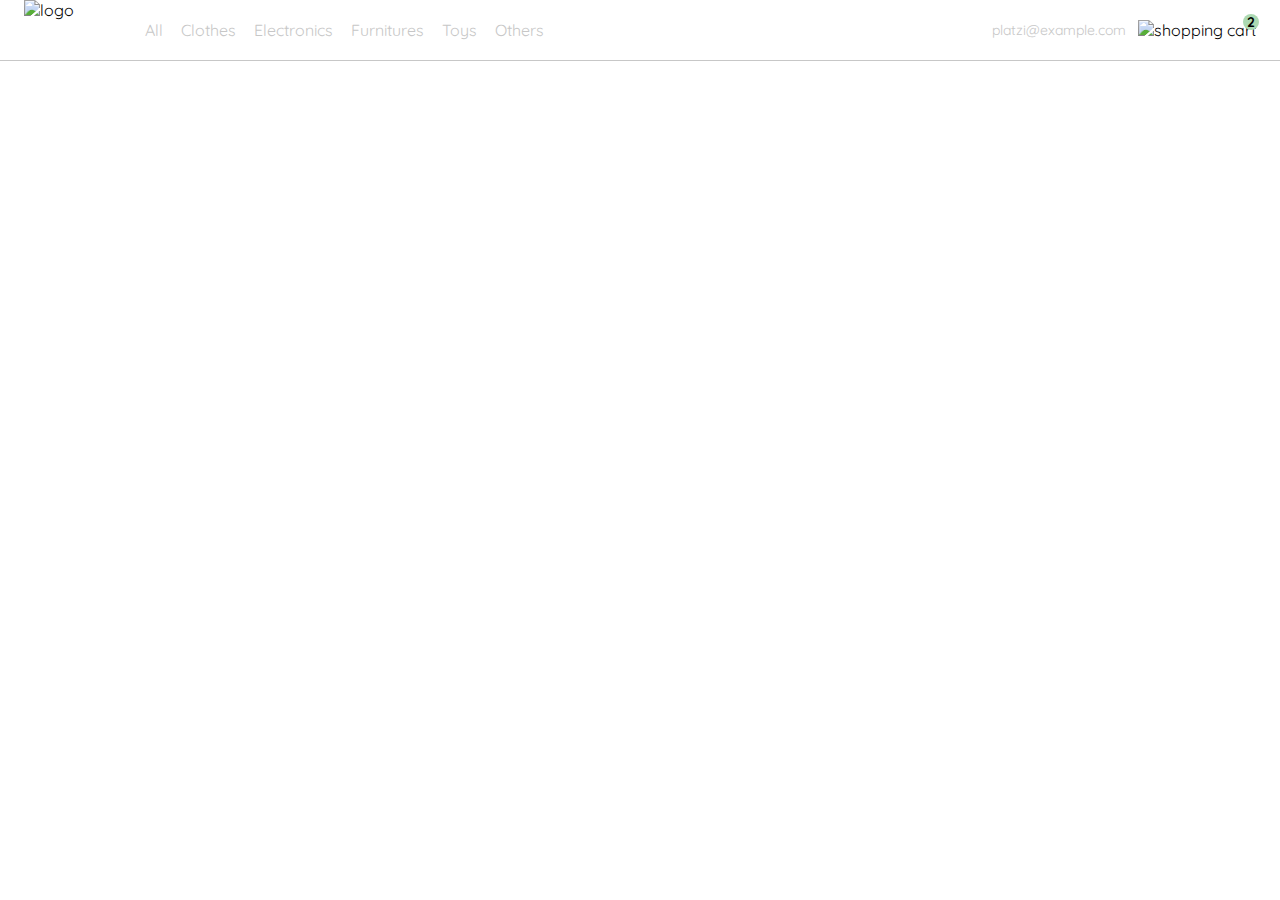
==== index.html @ 8f4798dd "Primera clase1" ====
<!DOCTYPE html>
<html lang="en">
<head>
  <meta charset="UTF-8">
  <meta http-equiv="X-UA-Compatible" content="IE=edge">
  <link rel="preconnect" href="https://fonts.googleapis.com">
  <link rel="preconnect" href="https://fonts.gstatic.com" crossorigin>
  <link href="https://fonts.googleapis.com/css2?family=Quicksand:wght@300;500;700&display=swap" rel="stylesheet">
  <meta name="viewport" content="width=device-width, initial-scale=1.0">
  <link rel="stylesheet" href="style.css">
  <title>Yard Dale</title>
  
</head>
<body>
  <nav>
    <img src="./icons/icon_menu.svg" alt="menu" class="menu">

    <div class="navbar-left">
      <img src="./logos/logo_yard_sale.svg" alt="logo" class="logo">

      <ul>
        <li>
          <a href="/">All</a>
        </li>
        <li>
          <a href="/">Clothes</a>
        </li>
        <li>
          <a href="/">Electronics</a>
        </li>
        <li>
          <a href="/">Furnitures</a>
        </li>
        <li>
          <a href="/">Toys</a>
        </li>
        <li>
          <a href="/">Others</a>
        </li>
      </ul>
    </div>

    <div class="navbar-right">
      <ul>
        <li class="navbar-email">platzi@example.com</li>
        <li class="navbar-shopping-cart">
          <img src="./icons/icon_shopping_cart.svg" alt="shopping cart">
          <div>2</div>
        </li>
      </ul>
    </div>

    <div id="menu-interactive" class="desktop-menu inactive">
        <ul>
          <li>
            <a href="/" class="title">My orders</a>
          </li>
    
          <li>
            <a href="/">My account</a>
          </li>
    
          <li>
            <a href="/">Sign out</a>
          </li>
        </ul>
      </div>
  </nav>

  <script src="./script.js"></script>
</body>
</html>
---- style.css ----
:root {
    --white: #FFFFFF;
    --black: #000000;
    --very-light-pink: #C7C7C7;
    --text-input-field: #F7F7F7;
    --hospital-green: #ACD9B2;
    --sm: 14px;
    --md: 16px;
    --lg: 18px;
  }
  
  body {
    margin: 0;
    font-family: 'Quicksand', sans-serif;
  }

  .inactive{
    display: none;
  }
 
  nav {
    display: flex;
    justify-content: space-between;
    padding: 0 24px;
    border-bottom: 1px solid var(--very-light-pink);
  }
  
  .menu {
    display: none;
  }
  
  .logo {
    width: 100px;
  }
  
  .navbar-left ul,
  .navbar-right ul {
    list-style: none;
    padding: 0;
    margin: 0;
    display: flex;
    align-items: center;
    height: 60px;
  }
  
  .navbar-left {
    display: flex;
  }
  
  .navbar-left ul {
    margin-left: 12px;
  }
  
  .navbar-left ul li a,
  .navbar-right ul li a {
    text-decoration: none;
    color: var(--very-light-pink);
    border: 1px solid var(--white);
    padding: 8px;
    border-radius: 8px;
  }
  
  .navbar-left ul li a:hover,
  .navbar-right ul li a:hover {
    border: 1px solid var(--hospital-green);
    color: var(--hospital-green);
  }
  
  .navbar-email {
    color: var(--very-light-pink);
    font-size: var(--sm);
    margin-right: 12px;
  }

  .navbar-email:hover{
    color: #ACD9B2;
    text-decoration: solid;
    cursor: pointer;
  }
  
  .navbar-shopping-cart {
    position: relative;
  }
  
  .navbar-shopping-cart div {
    width: 16px;
    height: 16px;
    background-color: var(--hospital-green);
    border-radius: 50%;
    font-size: var(--sm);
    font-weight: bold;
    position: absolute;
    top: -6px;
    right: -3px;
    display: flex;
    justify-content: center;
    align-items: center;

  }
  
  .desktop-menu {
    position: absolute;
    top: 61px;
    right: 60px;
    background-color: var(--white);
    width: 100px;
    height: auto;
    border: 1px solid var(--very-light-pink);
    border-radius: 6px;
    padding: 20px 20px 0 20px;
  }
  .desktop-menu ul {
    
    list-style: none;
    padding: 0;
    margin: 0;
  }
  .desktop-menu ul li {
    text-align: end;
  }
  .desktop-menu ul li:nth-child(1),
  .desktop-menu ul li:nth-child(2) {
    font-weight: bold;
  }
  .desktop-menu ul li:last-child {
    padding-top: 20px;
    border-top: 1px solid var(--very-light-pink);
  }
  .desktop-menu ul li:last-child a {
    color: var(--hospital-green);
    font-size: var(--sm);
  }
  .desktop-menu ul li a {
    color: var(--back);
    text-decoration: none;
    margin-bottom: 20px;
    display: inline-block;
  }

  @media (max-width: 640px) {
    .menu {
      display: block;
    }
    .navbar-left ul {
      display: none;
    }
    .navbar-email {
      display: none;
    }
  }
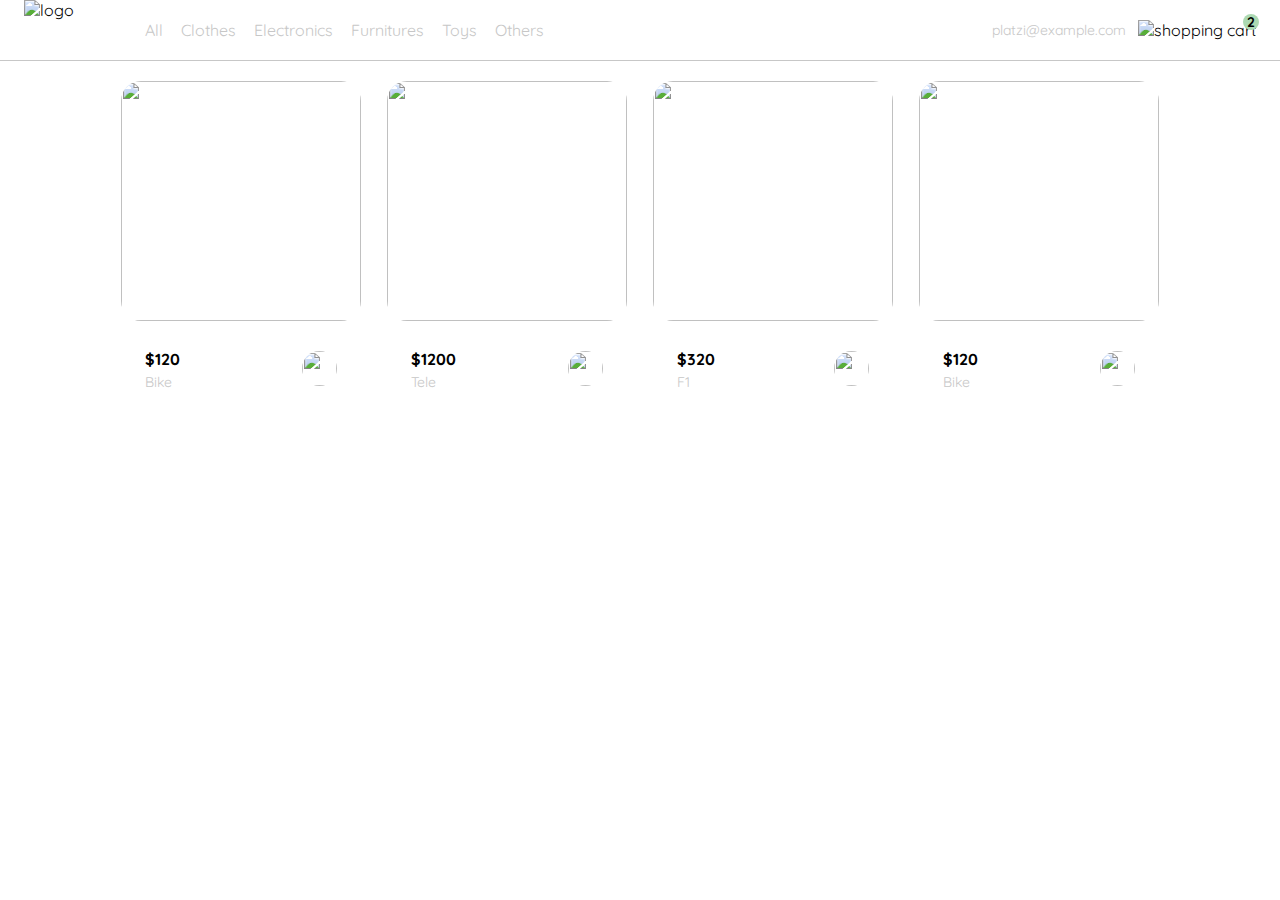
==== commit 3941061d: "Terminado" ====
--- a/index.html
+++ b/index.html
@@ -65,7 +65,135 @@
           </li>
         </ul>
       </div>
+    
+      <div class="mobile-menu inactive">
+        <ul>
+          <li>
+            <a href="/">CATEGORIES</a>
+          </li>
+          <li>
+            <a href="/">All</a>
+          </li>
+          <li>
+            <a href="/">Clothes</a>
+          </li>
+          <li>
+            <a href="/">Electronics</a>
+          </li>
+          <li>
+            <a href="/">Furnitures</a>
+          </li>
+          <li>
+            <a href="/">Toys</a>
+          </li>
+          <li>
+            <a href="/">Other</a>
+          </li>
+        </ul>
+    
+        <ul>
+          <li>
+            <a href="/">My orders</a>
+          </li>
+          <li>
+            <a href="/">My account</a>
+          </li>
+        </ul>
+    
+        <ul>
+          <li>
+            <a href="/" class="email">platzi@example.com</a>
+          </li>
+          <li>
+            <a href="/" class="sign-out">Sign out</a>
+          </li>
+        </ul>
+      </div>
   </nav>
+
+  <aside class="product-detail inactive">
+    <div class="title-container">
+      <img src="./icons/flechita.svg" alt="arrow">
+      <p class="title">My order</p>
+    </div>
+
+    <div class="my-order-content">
+      <div class="shopping-cart">
+        <figure>
+          <img src="https://images.pexels.com/photos/276517/pexels-photo-276517.jpeg?auto=compress&cs=tinysrgb&dpr=2&h=650&w=940" alt="bike">
+        </figure>
+        <p>Bike</p>
+        <p>$30,00</p>
+        <img src="./icons/icon_close.png" alt="close">
+      </div>
+
+      <div class="shopping-cart">
+        <figure>
+          <img src="https://images.pexels.com/photos/276517/pexels-photo-276517.jpeg?auto=compress&cs=tinysrgb&dpr=2&h=650&w=940" alt="bike">
+        </figure>
+        <p>Bike</p>
+        <p>$30,00</p>
+        <img src="./icons/icon_close.png" alt="close">
+      </div>
+
+      <div class="shopping-cart">
+        <figure>
+          <img src="https://images.pexels.com/photos/276517/pexels-photo-276517.jpeg?auto=compress&cs=tinysrgb&dpr=2&h=650&w=940" alt="bike">
+        </figure>
+        <p>Bike</p>
+        <p>$30,00</p>
+        <img src="./icons/icon_close.png" alt="close">
+      </div>
+
+      <div class="order">
+        <p>
+          <span>Total</span>
+        </p>
+        <p>$560.00</p>
+      </div>
+
+      <button class="primary-button">
+        Checkout
+      </button>
+    </div>
+  </div>
+  </aside>
+
+  <aside class="product-informacion inactive">
+    <div class="product-detail-close">
+      <img src="./icons/icon_close.png" alt="close">
+    </div>
+    <img src="https://images.pexels.com/photos/276517/pexels-photo-276517.jpeg?auto=compress&cs=tinysrgb&dpr=2&h=650&w=940" alt="bike">
+    <div class="product-info">
+      <p>$35,00</p>
+      <p>Bike</p>
+      <p>With its practical position, this bike also fulfills a decorative function, add your hall or workspace.</p>
+      <button class="primary-button add-to-cart-button">
+        <img src="./icons/bt_add_to_cart.svg" alt="add to cart">
+        Add to cart
+      </button>
+    </div>
+  </aside>
+
+  <section class="main-container">
+    <div class="cards-container">
+
+      <!-- <div class="product-card">
+        <img src="https://images.pexels.com/photos/276517/pexels-photo-276517.jpeg?auto=compress&cs=tinysrgb&dpr=2&h=650&w=940" alt="">
+        <div class="product-info">
+          <div>
+            <p>$120,00</p>
+            <p>Bike</p>
+          </div>
+          <figure>
+            <img src="./icons/bt_add_to_cart.svg" alt="">
+          </figure>
+        </div> -->
+      
+    </div>
+
+      
+  </section>
 
   <script src="./script.js"></script>
 </body>
--- a/style.css
+++ b/style.css
@@ -146,5 +146,274 @@
     }
     .navbar-email {
       display: none;
-    }
-  }+      
+    }
+    .product-detail {
+      width: 100%;
+    }
+
+    .desktop-menu{
+      display: none;
+    }
+  }
+
+  @media (min-width: 641px){
+    .mobile-menu{
+      display:none;
+    }
+
+  }
+  
+  /* mobile menu */
+
+  .mobile-menu {
+    background-color: var(--white);
+    position:absolute;
+    top: 60px;
+    padding: 24px;
+  }
+  
+  .mobile-menu a {
+    text-decoration: none;
+    color: var(--black);
+    font-weight: bold;
+    /* margin-bottom: 24px; */
+  }
+  
+  .mobile-menu ul {
+    padding: 0;
+    margin: 24px 0 0;
+    list-style: none;
+  }
+  
+  .mobile-menu ul:nth-child(1) {
+    border-bottom: 1px solid var(--very-light-pink);
+  }
+  
+  .mobile-menu ul li {
+    margin-bottom: 24px;
+  }
+  
+  .email {
+    font-size: var(--sm);
+    font-weight: 300 !important;
+  }
+  
+  .sign-out {
+    font-size: var(--sm);
+    color: var(--hospital-green) !important;
+  }
+
+  /* aside */
+
+  .product-detail {
+    background-color: var(--white);
+      width: 360px;
+      padding: opx;
+      box-sizing: border-box;
+      position: absolute;
+      right: 0;
+    }
+    .title-container {
+      display: flex;
+    }
+    .title-container img {
+      transform: rotate(180deg);
+      margin-right: 14px;
+    }
+    .title {
+      font-size: var(--lg);
+      font-weight: bold;
+    }
+    .order {
+      display: grid;
+      grid-template-columns: auto 1fr;
+      gap: 16px;
+      align-items: center;
+      background-color: var(--text-input-field);
+      margin-bottom: 24px;
+      border-radius: 8px;
+      padding: 0 24px;
+    }
+    .order p:nth-child(1) {
+      display: flex;
+      flex-direction: column;
+    }
+    .order p span:nth-child(1) {
+      font-size: var(--md);
+      font-weight: bold;
+    }
+    .order p:nth-child(2) {
+      text-align: end;
+      font-weight: bold;
+    }
+    .shopping-cart {
+      display: grid;
+      grid-template-columns: auto 1fr auto auto;
+      gap: 16px;
+      margin-bottom: 24px;
+      align-items: center;
+    }
+    .shopping-cart figure {
+      margin: 0;
+    }
+    .shopping-cart figure img {
+      width: 70px;
+      height: 70px;
+      border-radius: 20px;
+      object-fit: cover;
+    }
+    .shopping-cart p:nth-child(2) {
+      color: var(--very-light-pink);
+    }
+    .shopping-cart p:nth-child(3) {
+      font-size: var(--md);
+      font-weight: bold;
+    }
+    .primary-button {
+      background-color: var(--hospital-green);
+      border-radius: 8px;
+      border: none;
+      color: var(--white);
+      width: 100%;
+      cursor: pointer;
+      font-size: var(--md);
+      font-weight: bold;
+      height: 50px;
+    }
+
+
+
+    /* productos */
+
+.cards-container {
+  margin-top: 20px;
+  display: grid;
+  grid-template-columns: repeat(auto-fill, 240px);
+  gap: 26px;
+  place-content: center;
+}
+.product-card {
+  width: 240px;
+}
+.product-card img {
+  width: 240px;
+  height: 240px;
+  border-radius: 20px;
+  object-fit: cover;
+}
+.product-info {
+  display: flex;
+  justify-content: space-between;
+  align-items: center;
+  margin-top: 12px;
+}
+.product-info figure {
+  margin: 0;
+}
+.product-info figure img {
+  width: 35px;
+  height: 35px;
+}
+.product-info div p:nth-child(1) {
+  font-weight: bold;
+  font-size: var(--md);
+  margin-top: 0;
+  margin-bottom: 4px;
+}
+.product-info div p:nth-child(2) {
+  font-size: var(--sm);
+  margin-top: 0;
+  margin-bottom: 0;
+  color: var(--very-light-pink);
+}
+
+
+
+
+
+@media (max-width: 640px) {
+  .cards-container {
+    grid-template-columns: repeat(auto-fill, 140px);
+  }
+  .product-card {
+    width: 140px;
+  }
+  .product-card img {
+    width: 140px;
+    height: 140px;
+  }
+}
+
+
+
+.product-informacion {
+  width: 360px;
+  padding-bottom: 24px;
+  position: absolute;
+  right: 0;
+  background-color: var(--white);
+}
+.product-detail-close {
+  background: var(--white);
+  width: 14px;
+  height: 14px;
+  position: absolute;
+  top: 24px;
+  left: 24px;
+  z-index: 2;
+  padding: 12px;
+  border-radius: 50%;
+}
+.product-detail-close:hover {
+  cursor: pointer;
+}
+.product-informacion > img:nth-child(2) {
+  width: 100%;
+  height: 360px;
+  object-fit: cover;
+  border-radius: 0 0 20px 20px;
+}
+.product-info {
+  margin: 24px 24px 0 24px;
+}
+.product-info p:nth-child(1) {
+  font-weight: bold;
+  font-size: var(--md);
+  margin-top: 0;
+  margin-bottom: 4px;
+}
+.product-info p:nth-child(2) {
+  color: var(--very-light-pink);
+  font-size: var(--md);
+  margin-top: 0;
+  margin-bottom: 36px;
+}
+.product-info p:nth-child(3) {
+  color: var(--very-light-pink);
+  font-size: var(--sm);
+  margin-top: 0;
+  margin-bottom: 36px;
+}
+.primary-button {
+  background-color: var(--hospital-green);
+  border-radius: 8px;
+  border: none;
+  color: var(--white);
+  width: 100%;
+  cursor: pointer;
+  font-size: var(--md);
+  font-weight: bold;
+  height: 50px;
+}
+.add-to-cart-button {
+  display: flex;
+  align-items: center;
+  justify-content: center;
+}
+@media (max-width: 640px) {
+  .product-detail {
+    width: 100%;
+  }
+}
+  